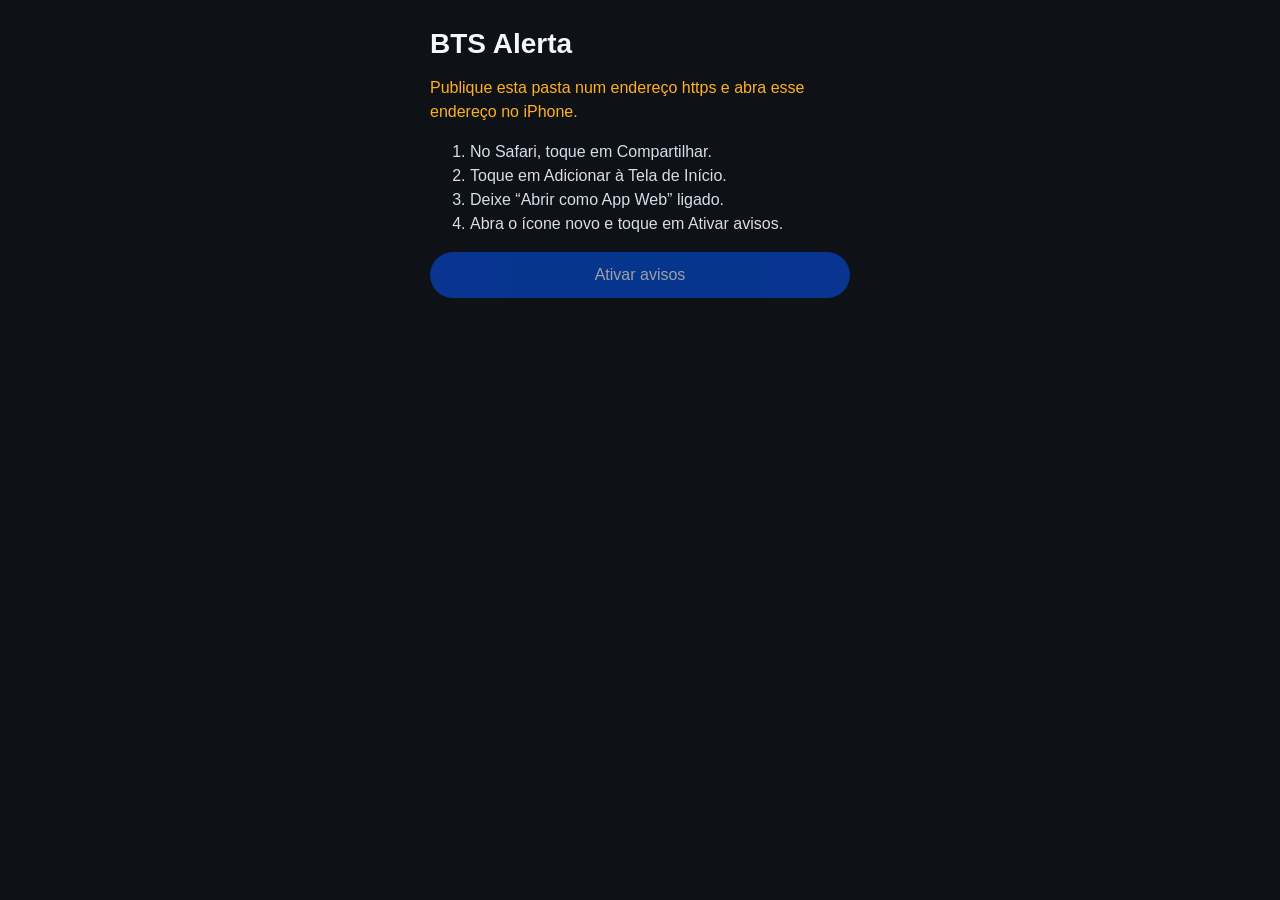
==== iphone/index.html @ 65521aeb "feat: add BTS Show Alert extension with Ticketmaster integration - Implemented event tracking for BT" ====
<!doctype html>
<html lang="pt-BR">
  <head>
    <meta charset="utf-8">
    <meta name="viewport" content="width=device-width, initial-scale=1, viewport-fit=cover">
    <meta name="apple-mobile-web-app-capable" content="yes">
    <meta name="mobile-web-app-capable" content="yes">
    <meta name="apple-mobile-web-app-title" content="BTS Alerta">
    <meta name="theme-color" content="#024ddf">
    <link rel="manifest" href="manifest.webmanifest">
    <link rel="apple-touch-icon" href="icon-180.png">
    <title>BTS Alerta</title>
    <style>
      :root { color-scheme: dark; font-family: "Segoe UI", sans-serif; background: #0e1116; color: #f4f7fb; }
      body { margin: 0; }
      main { max-width: 420px; margin: 0 auto; padding: 28px 20px 48px; }
      h1 { font-size: 28px; margin: 0 0 8px; }
      p, li { line-height: 1.5; color: #d5deea; }
      button, textarea { font: inherit; }
      button { width: 100%; border: 0; border-radius: 999px; background: #024ddf; color: white; padding: 14px 16px; }
      button:disabled { opacity: 0.6; }
      textarea { width: 100%; box-sizing: border-box; min-height: 180px; margin-top: 16px; background: #161c25; color: inherit; border: 1px solid #314158; border-radius: 12px; padding: 12px; }
      .warn { color: #ffb020; }
      .ok { color: #7dffa8; }
    </style>
  </head>
  <body>
    <main>
      <h1>BTS Alerta</h1>
      <p id="status">Preparando os avisos neste iPhone.</p>
      <ol id="steps">
        <li>No Safari, toque em Compartilhar.</li>
        <li>Toque em Adicionar à Tela de Início.</li>
        <li>Deixe “Abrir como App Web” ligado.</li>
        <li>Abra o ícone novo e toque em Ativar avisos.</li>
      </ol>
      <button id="enable" type="button">Ativar avisos</button>
      <textarea id="subscription" readonly hidden></textarea>
    </main>
    <script>
      const status = document.querySelector("#status");
      const steps = document.querySelector("#steps");
      const button = document.querySelector("#enable");
      const output = document.querySelector("#subscription");
      const standalone = window.matchMedia("(display-mode: standalone)").matches || navigator.standalone === true;
      const publicKey = new URLSearchParams(location.hash.slice(1)).get("k");

      if (location.protocol !== "https:") {
        status.textContent = "Publique esta pasta num endereço https e abra esse endereço no iPhone.";
        status.className = "warn";
        button.disabled = true;
      } else if (!("serviceWorker" in navigator) || !("PushManager" in window)) {
        status.textContent = "Abra esta página pelo ícone da Tela de Início. O Safari comum não recebe o aviso.";
        status.className = "warn";
        button.disabled = true;
      } else if (!publicKey) {
        status.textContent = "Abra o link gerado pela extensão, com a chave no final do endereço.";
        status.className = "warn";
        button.disabled = true;
      } else if (!standalone) {
        status.textContent = "Falta adicionar esta página à Tela de Início e abrir por aquele ícone.";
        status.className = "warn";
      } else {
        status.textContent = "Toque em Ativar avisos e aceite o pedido do iPhone.";
        steps.hidden = true;
      }

      if ("serviceWorker" in navigator) {
        navigator.serviceWorker.register("./sw.js");
      }

      button.addEventListener("click", async () => {
        button.disabled = true;
        try {
          const permission = await Notification.requestPermission();
          if (permission !== "granted") throw new Error("O iPhone não autorizou os avisos");
          const registration = await navigator.serviceWorker.ready;
          const subscription = await registration.pushManager.subscribe({
            userVisibleOnly: true,
            applicationServerKey: b64urlToBytes(publicKey),
          });
          output.hidden = false;
          output.value = JSON.stringify(subscription);
          status.textContent = "Copie a inscrição e cole na extensão.";
          status.className = "ok";
          await navigator.clipboard.writeText(output.value).catch(() => {});
        } catch (error) {
          status.textContent = error instanceof Error ? error.message : String(error);
          status.className = "warn";
          button.disabled = false;
        }
      });

      function b64urlToBytes(value) {
        const padded = value.replace(/-/g, "+").replace(/_/g, "/");
        const pad = padded + "=".repeat((4 - (padded.length % 4)) % 4);
        const binary = atob(pad);
        const bytes = new Uint8Array(binary.length);
        for (let i = 0; i < binary.length; i += 1) bytes[i] = binary.charCodeAt(i);
        return bytes;
      }
    </script>
  </body>
</html>
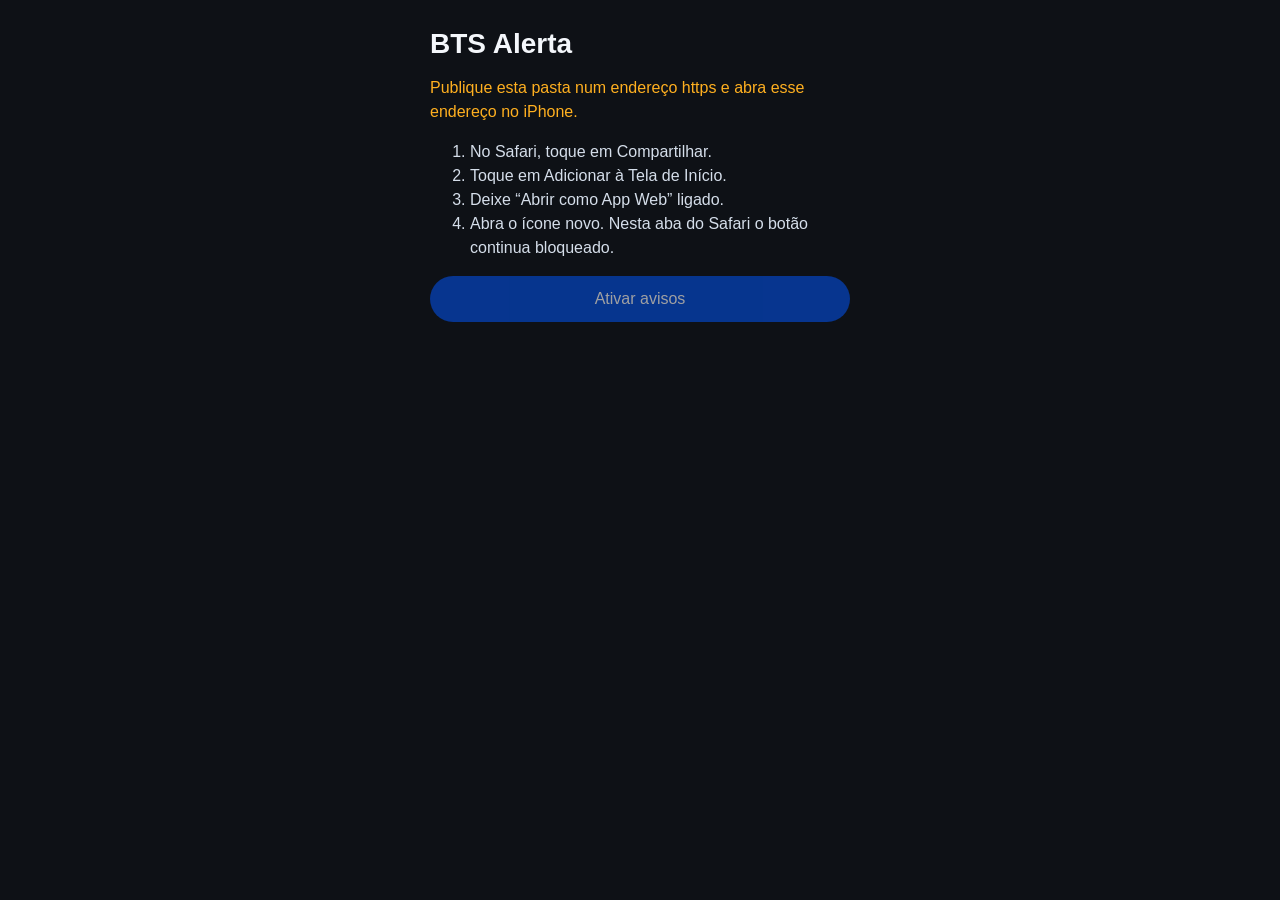
==== commit 75c9f6fe: "feat: update iPhone setup instructions and enhance service worker for manifest handling" ====
--- a/iphone/index.html
+++ b/iphone/index.html
@@ -32,7 +32,7 @@
         <li>No Safari, toque em Compartilhar.</li>
         <li>Toque em Adicionar à Tela de Início.</li>
         <li>Deixe “Abrir como App Web” ligado.</li>
-        <li>Abra o ícone novo e toque em Ativar avisos.</li>
+        <li>Abra o ícone novo. Nesta aba do Safari o botão continua bloqueado.</li>
       </ol>
       <button id="enable" type="button">Ativar avisos</button>
       <textarea id="subscription" readonly hidden></textarea>
@@ -42,40 +42,40 @@
       const steps = document.querySelector("#steps");
       const button = document.querySelector("#enable");
       const output = document.querySelector("#subscription");
-      const standalone = window.matchMedia("(display-mode: standalone)").matches || navigator.standalone === true;
-      const publicKey = new URLSearchParams(location.hash.slice(1)).get("k");
+      const publicKey = loadKey();
+      const standalone = navigator.standalone === true
+        || window.matchMedia("(display-mode: standalone), (display-mode: fullscreen)").matches;
+      const canNotify = "Notification" in window && ("PushManager" in window || "pushManager" in window);
+      const iosSafari = "standalone" in navigator && navigator.standalone === false && !("Notification" in window);
 
       if (location.protocol !== "https:") {
-        status.textContent = "Publique esta pasta num endereço https e abra esse endereço no iPhone.";
-        status.className = "warn";
-        button.disabled = true;
-      } else if (!("serviceWorker" in navigator) || !("PushManager" in window)) {
-        status.textContent = "Abra esta página pelo ícone da Tela de Início. O Safari comum não recebe o aviso.";
-        status.className = "warn";
-        button.disabled = true;
+        block("Publique esta pasta num endereço https e abra esse endereço no iPhone.");
       } else if (!publicKey) {
-        status.textContent = "Abra o link gerado pela extensão, com a chave no final do endereço.";
-        status.className = "warn";
-        button.disabled = true;
-      } else if (!standalone) {
-        status.textContent = "Falta adicionar esta página à Tela de Início e abrir por aquele ícone.";
-        status.className = "warn";
+        block("Abra o link gerado pela extensão. Se o ícone já está na Tela de Início, apague-o, abra esse link no Safari e adicione outra vez.");
+      } else if (iosSafari || !canNotify) {
+        block(standalone
+          ? "Atualize o iPhone para o iOS 16.4 ou mais novo e abra pelo ícone da Tela de Início."
+          : "Nesta aba do Safari o botão fica bloqueado. Abra o ícone BTS Alerta na Tela de Início. Se ele abrir o Safari de novo, apague o ícone e adicione outra vez com “Abrir como App Web” ligado.");
       } else {
         status.textContent = "Toque em Ativar avisos e aceite o pedido do iPhone.";
         steps.hidden = true;
+        button.disabled = false;
       }
 
-      if ("serviceWorker" in navigator) {
-        navigator.serviceWorker.register("./sw.js");
-      }
+      const ready = "serviceWorker" in navigator
+        ? navigator.serviceWorker.register("./sw.js").then(() => navigator.serviceWorker.ready)
+        : Promise.resolve(null);
+      ready.then(() => pointManifest(publicKey)).catch(() => {});
 
       button.addEventListener("click", async () => {
         button.disabled = true;
         try {
           const permission = await Notification.requestPermission();
           if (permission !== "granted") throw new Error("O iPhone não autorizou os avisos");
-          const registration = await navigator.serviceWorker.ready;
-          const subscription = await registration.pushManager.subscribe({
+          const registration = await ready;
+          const pushManager = registration?.pushManager || window.pushManager;
+          if (!pushManager) throw new Error("Abra esta página pelo ícone da Tela de Início.");
+          const subscription = await pushManager.subscribe({
             userVisibleOnly: true,
             applicationServerKey: b64urlToBytes(publicKey),
           });
@@ -91,6 +91,50 @@
         }
       });
 
+      function block(message) {
+        status.textContent = message;
+        status.className = "warn";
+        button.disabled = true;
+      }
+
+      function loadKey() {
+        const fromUrl = new URLSearchParams(location.search).get("k")
+          || new URLSearchParams(location.hash.slice(1)).get("k")
+          || "";
+        if (isKey(fromUrl)) {
+          // O ícone abre pelo start_url e perde a chave. O Safari copia este cookie ao adicionar à Tela de Início.
+          const secure = location.protocol === "https:" ? "; Secure" : "";
+          document.cookie = `bts_vapid=${fromUrl}; Path=/; Max-Age=31536000; SameSite=Lax${secure}`;
+          const url = new URL(location.href);
+          if (url.searchParams.get("k") !== fromUrl) {
+            url.searchParams.set("k", fromUrl);
+            history.replaceState(null, "", url);
+          }
+          return fromUrl;
+        }
+        const saved = document.cookie.match(/(?:^|; )bts_vapid=([^;]*)/);
+        const fromCookie = saved ? decodeURIComponent(saved[1]) : "";
+        return isKey(fromCookie) ? fromCookie : "";
+      }
+
+      function isKey(value) {
+        return /^[A-Za-z0-9_-]{40,}$/.test(value);
+      }
+
+      async function pointManifest(key) {
+        if (!isKey(key) || !("serviceWorker" in navigator)) return;
+        if (!navigator.serviceWorker.controller) {
+          await new Promise((resolve) => {
+            const finish = () => resolve();
+            navigator.serviceWorker.addEventListener("controllerchange", finish, { once: true });
+            setTimeout(finish, 4000);
+          });
+        }
+        if (!navigator.serviceWorker.controller) return;
+        const link = document.querySelector('link[rel="manifest"]');
+        if (link) link.href = `manifest.webmanifest?k=${key}`;
+      }
+
       function b64urlToBytes(value) {
         const padded = value.replace(/-/g, "+").replace(/_/g, "/");
         const pad = padded + "=".repeat((4 - (padded.length % 4)) % 4);
